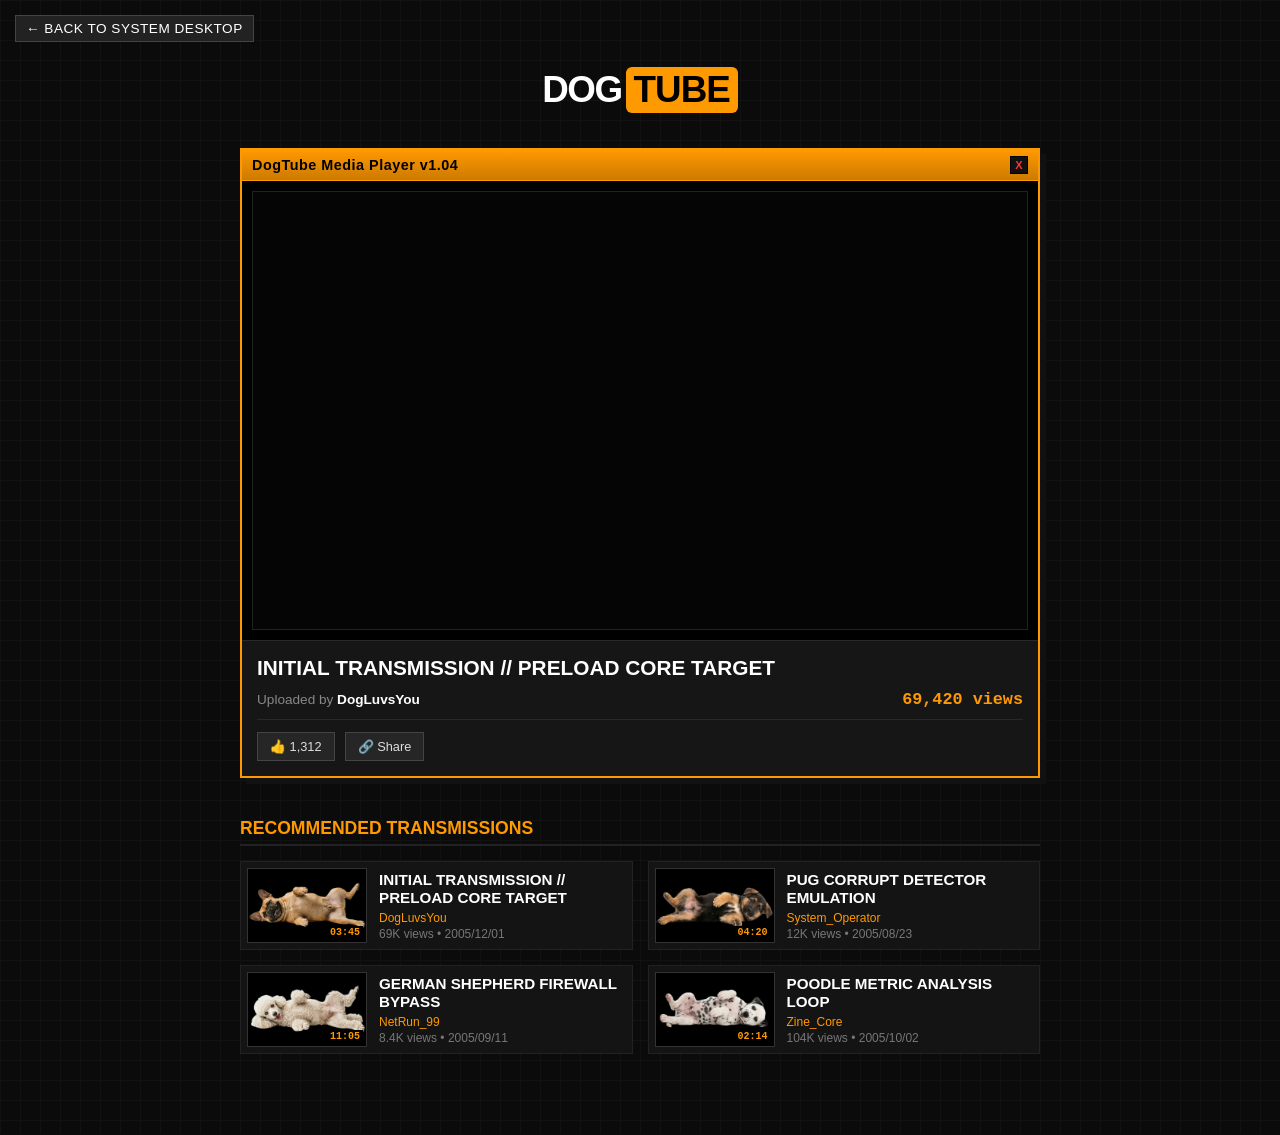
==== dogtube.html @ 61416b02 "Update dogtube.html" ====
<!DOCTYPE html>
<html lang="en">
<head>
    <meta charset="UTF-8">
    <meta name="viewport" content="width=device-width, initial-scale=1.0, maximum-scale=1.0, user-scalable=no">
    <title>DOGTUBE // DogLuvsYou</title>
    <style>
        * {
            box-sizing: border-box;
            margin: 0;
            padding: 0;
        }

        body {
            background-color: #0b0b0b;
            background-image: 
                linear-gradient(rgba(18, 18, 18, 0.92) 1px, transparent 1px),
                linear-gradient(90deg, rgba(18, 18, 18, 0.92) 1px, transparent 1px);
            background-size: 20px 20px;
            color: #eeeeee;
            font-family: "Tahoma", "Arial", sans-serif;
            padding: 15px 15px 80px 15px;
            overflow-x: hidden;
        }

        .back-nav {
            display: inline-block;
            font-family: 'Arial Black', sans-serif;
            font-size: 0.85rem;
            color: #ffffff;
            background: #222222;
            text-decoration: none;
            text-transform: uppercase;
            border: 1px solid #444444;
            padding: 5px 10px;
            margin-bottom: 25px;
            letter-spacing: 0.5px;
        }
        .back-nav:active {
            background: #111111;
            border-color: #ff9900;
        }

        .dogtube-header {
            display: flex;
            justify-content: center;
            align-items: center;
            margin-bottom: 35px;
        }

        .dogtube-logo {
            display: flex;
            align-items: center;
            font-family: "Arial Black", Gadget, sans-serif;
            font-weight: 900;
            font-size: 2.3rem;
            letter-spacing: -1.5px;
            color: #ffffff;
            text-transform: uppercase;
            user-select: none;
        }
        .dogtube-logo span {
            background: #ff9900; 
            color: #000000;
            padding: 2px 8px;
            border-radius: 6px;
            margin-left: 4px;
            letter-spacing: -1px;
            display: inline-block;
        }

        /* DYNAMIC WINDOW BOX */
        .xp-window {
            background: #1c1c1c;
            border: 2px solid #ff9900;
            box-shadow: 6px 6px 0px #111111;
            max-width: 800px;
            margin: 0 auto 40px auto;
            width: 100%;
            position: relative;
        }

        /* RETRO GLITCH TRIGGER STYLES */
        .xp-window.glitching {
            animation: crt-static 0.4s ease-out;
        }

        .xp-title-bar {
            background: linear-gradient(180deg, #ff9900 0%, #cc7a00 100%);
            padding: 6px 10px;
            display: flex;
            justify-content: space-between;
            align-items: center;
            border-bottom: 1px solid #ff9900;
        }
        .xp-title-text {
            font-family: "Tahoma", sans-serif;
            font-weight: bold;
            font-size: 0.9rem;
            color: #000000;
            letter-spacing: 0.5px;
        }
        .xp-window-controls {
            display: flex;
        }
        .xp-btn-close {
            width: 18px;
            height: 18px;
            background: #111111;
            border: 1px solid #000000;
            color: #ff3333;
            font-size: 11px;
            font-weight: bold;
            display: flex;
            align-items: center;
            justify-content: center;
            cursor: pointer;
        }
        .xp-btn-close:active {
            background: #ff3333;
            color: #111111;
        }

        .video-stage {
            padding: 10px;
            background: #000000;
            position: relative;
        }

        /* CRT BLINK COVER PANEL */
        .crt-shutter {
            position: absolute;
            top: 10px; left: 10px;
            right: 10px; bottom: 10px;
            background: #ffffff;
            z-index: 10;
            opacity: 0;
            pointer-events: none;
        }
        .xp-window.glitching .crt-shutter {
            animation: shutter-flash 0.35s ease-out;
        }
        
        .video-responsive-wrap {
            position: relative;
            padding-bottom: 56.25%; 
            height: 0;
            overflow: hidden;
            background: #050505;
            border: 1px solid #222222;
        }
        .video-responsive-wrap iframe {
            position: absolute;
            top: 0;
            left: 0;
            width: 100%;
            height: 100%;
            border: none;
        }

        .video-meta-panel {
            padding: 15px;
            border-top: 1px solid #292929;
            background: #161616;
        }
        .video-main-title {
            font-size: 1.3rem;
            font-weight: bold;
            color: #ffffff;
            margin-bottom: 10px;
            line-height: 1.2;
        }
        .video-stats-row {
            display: flex;
            justify-content: space-between;
            align-items: center;
            border-bottom: 1px solid #292929;
            padding-bottom: 10px;
            margin-bottom: 12px;
            font-size: 0.85rem;
            color: #888888;
        }
        .counter-views {
            color: #ff9900;
            font-family: monospace;
            font-weight: bold;
            font-size: 1.05rem;
        }

        .action-button-row {
            display: flex;
            gap: 10px;
            flex-wrap: wrap;
            align-items: center;
        }
        .action-btn {
            background: #262626;
            border: 1px solid #444444;
            color: #dddddd;
            padding: 6px 12px;
            font-size: 0.8rem;
            font-family: "Tahoma", sans-serif;
            cursor: pointer;
            display: inline-flex;
            align-items: center;
            gap: 5px;
            user-select: none;
        }
        .action-btn:active, .action-btn.active {
            background: #333333;
            border-color: #ff9900;
            color: #ffffff;
        }

        /* POPUP SYSTEM COMPONENT TOAST DISPLAY */
        .share-toast {
            font-size: 0.8rem;
            color: #00ff66;
            font-family: monospace;
            font-weight: bold;
            opacity: 0;
            transition: opacity 0.2s ease;
        }
        .share-toast.show {
            opacity: 1;
        }

        .feed-headline-section {
            font-family: "Arial Black", sans-serif;
            font-size: 1.1rem;
            color: #ff9900;
            text-transform: uppercase;
            max-width: 800px;
            margin: 0 auto 15px auto;
            border-bottom: 2px solid #222222;
            padding-bottom: 5px;
        }

        .suggestions-grid {
            display: flex;
            flex-direction: column;
            gap: 15px;
            max-width: 800px;
            margin: 0 auto;
            width: 100%;
        }

        .video-row-card {
            display: flex;
            background: #141414;
            border: 1px solid #222222;
            padding: 6px;
            gap: 12px;
            text-decoration: none;
            color: #eeeeee;
            cursor: pointer;
            user-select: none;
        }
        .video-row-card:active {
            border-color: #ff9900;
            background: #1c1c1c;
        }

        .thumbnail-box {
            position: relative;
            width: 120px;
            height: 75px;
            background: #000000;
            flex-shrink: 0;
            border: 1px solid #333333;
            display: flex;
            align-items: center;
            justify-content: center;
            overflow: hidden;
        }
        .thumbnail-box img {
            width: 100%;
            height: 100%;
            object-fit: cover;
        }
        .timestamp-badge {
            position: absolute;
            bottom: 3px;
            right: 3px;
            background: #000000;
            color: #ff9900;
            font-family: monospace;
            font-size: 10px;
            padding: 1px 3px;
            font-weight: bold;
        }

        .card-details {
            display: flex;
            flex-direction: column;
            justify-content: center;
        }
        .card-title {
            font-size: 0.95rem;
            font-weight: bold;
            color: #ffffff;
            margin-bottom: 4px;
            line-height: 1.2;
        }
        .card-uploader {
            font-size: 0.75rem;
            color: #ff9900;
            margin-bottom: 2px;
        }
        .card-metrics {
            font-size: 0.75rem;
            color: #777777;
        }

        /* RETRO WINDOW GLITCH ANIMATIONS */
        @keyframes crt-static {
            0% { transform: scaleY(1) cubic-bezier(0.215, 0.610, 0.355, 1); filter: brightness(1); }
            30% { transform: scaleY(0.02) scaleX(1.1); filter: brightness(3); background: #ffffff; }
            50% { transform: scaleY(0.001) scaleX(0); filter: brightness(5); }
            70% { transform: scaleY(0.4) scaleX(0.9); filter: skewX(15deg) contrast(2); }
            100% { transform: scaleY(1) skewX(0deg); filter: brightness(1); }
        }

        @keyframes shutter-flash {
            0% { opacity: 0; }
            20% { opacity: 0.9; background: #ff9900; }
            40% { opacity: 0.4; background: #00ffff; }
            60% { opacity: 0.8; background: #ffffff; }
            100% { opacity: 0; }
        }

        @media(min-width: 650px) {
            .suggestions-grid {
                display: grid;
                grid-template-columns: 1fr 1fr;
                gap: 15px;
            }
        }
    </style>
</head>
<body>

    <a href="index.html" class="back-nav">← Back to System Desktop</a>

    <header class="dogtube-header">
        <div class="dogtube-logo">
            DOG<span>TUBE</span>
        </div>
    </header>

    <main class="xp-window" id="player-window">
        <div class="xp-title-bar">
            <div class="xp-title-text" id="player-app-title">DogTube Media Player v1.04</div>
            <div class="xp-window-controls">
                <div class="xp-btn-close" onclick="closePlayer()" title="Close Player">X</div>
            </div>
        </div>
        
        <div class="video-stage">
            <div class="crt-shutter"></div>
            <div class="video-responsive-wrap">
                <iframe 
                    id="main-video-iframe"
                    src="" 
                    allow="accelerometer; autoplay; clipboard-write; encrypted-media; gyroscope; picture-in-picture" 
                    allowfullscreen>
                </iframe>
            </div>
        </div>

        <div class="video-meta-panel">
            <h2 class="video-main-title" id="main-display-title">INITIAL TRANSMISSION // PRELOAD CORE TARGET</h2>
            
            <div class="video-stats-row">
                <div>Uploaded by <span id="main-display-uploader" style="color:#ffffff; font-weight:bold;">DogLuvsYou</span></div>
                <div class="counter-views">69,420 views</div>
            </div>

            <div class="action-button-row">
                <button class="action-btn" onclick="toggleLike(this)">👍 1,312</button>
                <button class="action-btn" onclick="copyShareLink()">🔗 Share</button>
                <span class="share-toast" id="toast-notify">SYSTEM URL COPIED SYSTEM</span>
            </div>
        </div>
    </main>

    <h3 class="feed-headline-section">Recommended Transmissions</h3>
    
    <section class="suggestions-grid">
        
        <div class="video-row-card" onclick="processVideoSelection('konkQxEZe9w', 'INITIAL TRANSMISSION // PRELOAD CORE TARGET', 'DogLuvsYou')">
            <div class="thumbnail-box">
                <img src="Pug.png" alt="preview">
                <div class="timestamp-badge">03:45</div>
            </div>
            <div class="card-details">
                <h4 class="card-title">INITIAL TRANSMISSION // PRELOAD CORE TARGET</h4>
                <div class="card-uploader">DogLuvsYou</div>
                <div class="card-metrics">69K views • 2005/12/01</div>
            </div>
        </div>

        <div class="video-row-card" onclick="processVideoSelection('Bwhr1VSSTms', 'PUG CORRUPT DETECTOR EMULATION', 'System_Operator')">
            <div class="thumbnail-box">
                <img src="Germshep.png" alt="preview">
                <div class="timestamp-badge">04:20</div>
            </div>
            <div class="card-details">
                <h4 class="card-title">PUG CORRUPT DETECTOR EMULATION</h4>
                <div class="card-uploader">System_Operator</div>
                <div class="card-metrics">12K views • 2005/08/23</div>
            </div>
        </div>

        <div class="video-row-card" onclick="processVideoSelection('maznhv72hBo', 'GERMAN SHEPHERD FIREWALL BYPASS', 'NetRun_99')">
            <div class="thumbnail-box">
                <img src="Poodle.png" alt="preview">
                <div class="timestamp-badge">11:05</div>
            </div>
            <div class="card-details">
                <h4 class="card-title">GERMAN SHEPHERD FIREWALL BYPASS</h4>
                <div class="card-uploader">NetRun_99</div>
                <div class="card-metrics">8.4K views • 2005/09/11</div>
            </div>
        </div>

        <div class="video-row-card" onclick="processVideoSelection('vVU72tfPUwk', 'POODLE METRIC ANALYSIS LOOP', 'Zine_Core')">
            <div class="thumbnail-box">
                <img src="Dalmation.png" alt="preview">
                <div class="timestamp-badge">02:14</div>
            </div>
            <div class="card-details">
                <h4 class="card-title">POODLE METRIC ANALYSIS LOOP</h4>
                <div class="card-uploader">Zine_Core</div>
                <div class="card-metrics">104K views • 2005/10/02</div>
            </div>
        </div>

    </section>

    <script>
        const playerWindow = document.getElementById('player-window');
        const iframe = document.getElementById('main-video-iframe');
        const displayTitle = document.getElementById('main-display-title');
        const displayUploader = document.getElementById('main-display-uploader');
        const appTitle = document.getElementById('player-app-title');
        const toast = document.getElementById('toast-notify');

        // VIDEO STORAGE DATABASE DIRECTORY MAP FOR ROUTING INCOMING LINKS
        const videoDatabase = {
            'konkQxEZe9w': { title: 'INITIAL TRANSMISSION // PRELOAD CORE TARGET', uploader: 'DogLuvsYou' },
            'Bwhr1VSSTms': { title: 'PUG CORRUPT DETECTOR EMULATION', uploader: 'System_Operator' },
            'maznhv72hBo': { title: 'GERMAN SHEPHERD FIREWALL BYPASS', uploader: 'NetRun_99' },
            'vVU72tfPUwk': { title: 'POODLE METRIC ANALYSIS LOOP', uploader: 'Zine_Core' }
        };

        let activeVideoId = 'konkQxEZe9w'; // Defaults to your core target

        // READ OVER INCOMING LINK ON INITIAL BOOT UP
        window.addEventListener('DOMContentLoaded', () => {
            const urlParams = new URLSearchParams(window.location.search);
            const routeId = urlParams.get('v');

            // If a valid shared ID is present in the browser bar, snap it immediately
            if (routeId && videoDatabase[routeId]) {
                activeVideoId = routeId;
                displayTitle.innerText = videoDatabase[routeId].title;
                displayUploader.innerText = videoDatabase[routeId].uploader;
                appTitle.innerText = `DogTube Player - [Streaming: ${videoDatabase[routeId].uploader}]`;
            }
            
            // Render target into iframe anchor source point
            iframe.src = `https://www.youtube.com/embed/${activeVideoId}?autoplay=0&rel=0`;
        });

        // ANIMATED TRANSITION ENGINE
        function processVideoSelection(videoId, title, uploader) {
            activeVideoId = videoId;
            playerWindow.style.display = 'block';

            // Trigger the retro screen flicker classes
            playerWindow.classList.remove('glitching');
            void playerWindow.offsetWidth; // Force CSS engine reboot update loop
            playerWindow.classList.add('glitching');

            // Hold execution for 150ms during the flash peak to swap content cleanly
            setTimeout(() => {
                iframe.src = `https://www.youtube.com/embed/${videoId}?autoplay=1&rel=0`;
                displayTitle.innerText = title;
                displayUploader.innerText = uploader;
                appTitle.innerText = `DogTube Player - [Streaming: ${uploader}]`;

                // Update system browser path state without forcing a heavy page reload
                const newUrl = `${window.location.pathname}?v=${videoId}`;
                window.history.pushState({ path: newUrl }, '', newUrl);
            }, 150);

            // Smooth scroll up after transition completes
            setTimeout(() => {
                window.scrollTo({ top: 0, behavior: 'smooth' });
            }, 250);

            // Strip out CSS animation modifiers when loop concludes
            setTimeout(() => {
                playerWindow.classList.remove('glitching');
            }, 450);
        }

        // GENERATING THE UNIVERSAL SHARE LINK WITH INJECTED PARAMETERS
        function copyShareLink() {
            const shareUrl = `${window.location.origin}${window.location.pathname}?v=${activeVideoId}`;
            
            navigator.clipboard.writeText(shareUrl).then(() => {
                toast.classList.add('show');
                setTimeout(() => { toast.classList.remove('show'); }, 2000);
            }).catch(err => {
                console.error('Could not execute clip layout pass: ', err);
            });
        }

        function closePlayer() {
            iframe.src = "";
            playerWindow.style.display = 'none';
            // Clear URL variables when app terminal closes
            const clearUrl = window.location.pathname;
            window.history.pushState({ path: clearUrl }, '', clearUrl);
        }

        function toggleLike(btn) {
            btn.classList.toggle('active');
            if(btn.classList.contains('active')) {
                btn.innerText = "👍 1,313";
                btn.style.borderColor = "#ff9900";
            } else {
                btn.innerText = "👍 1,312";
                btn.style.borderColor = "#444444";
            }
        }
    </script>
</body>
</html>
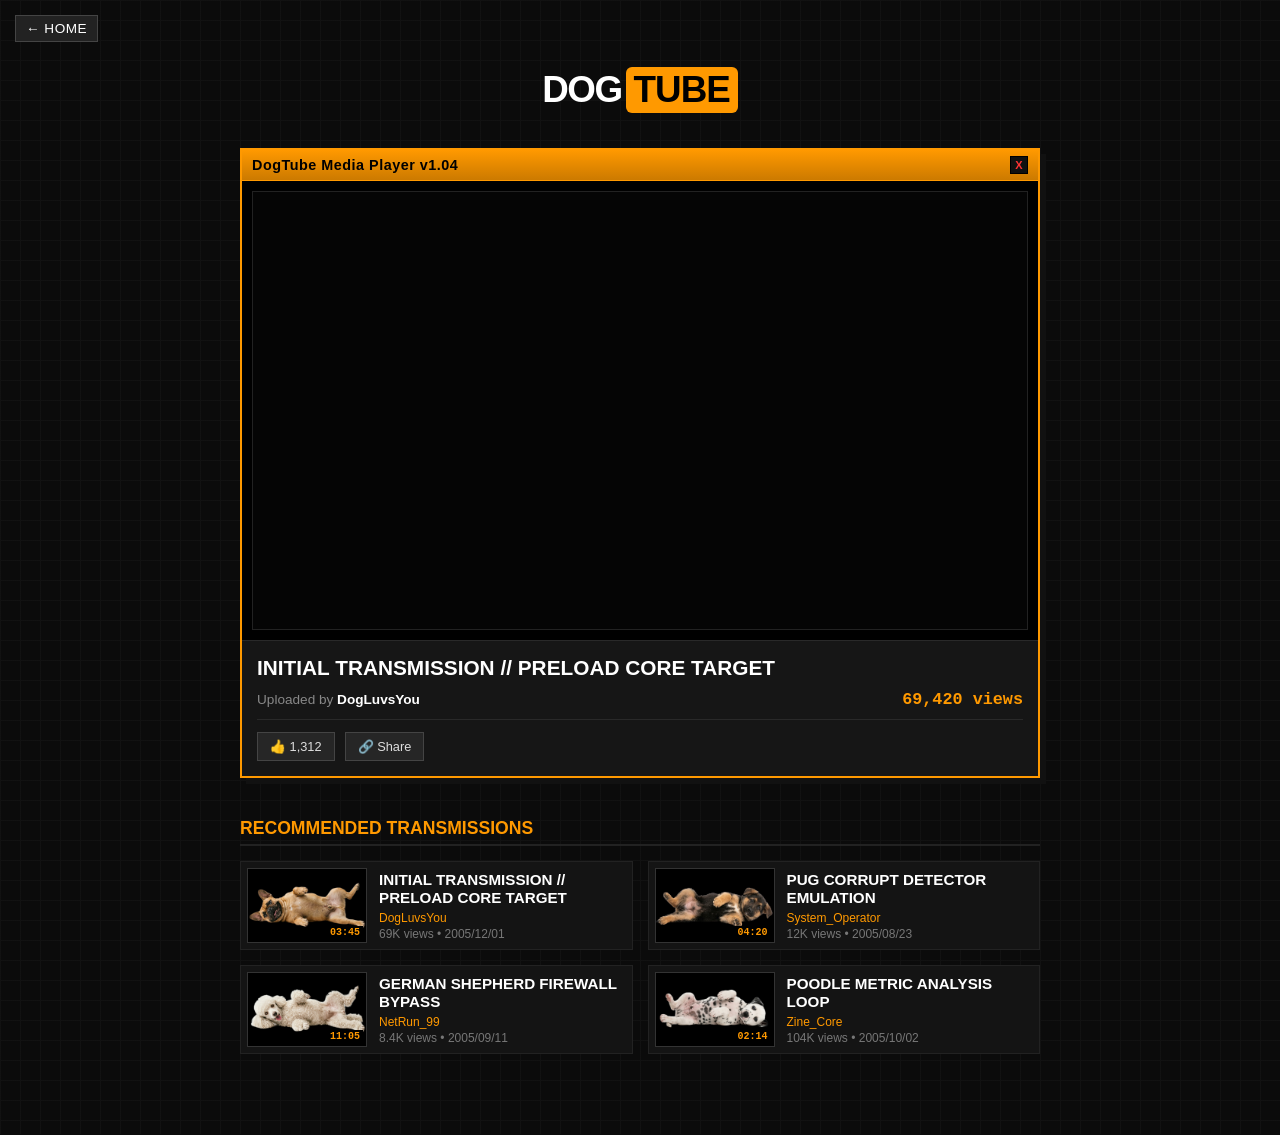
==== commit 85b743fd: "Update dogtube.html" ====
--- a/dogtube.html
+++ b/dogtube.html
@@ -69,7 +69,6 @@
             display: inline-block;
         }
 
-        /* DYNAMIC WINDOW BOX */
         .xp-window {
             background: #1c1c1c;
             border: 2px solid #ff9900;
@@ -80,11 +79,6 @@
             position: relative;
         }
 
-        /* RETRO GLITCH TRIGGER STYLES */
-        .xp-window.glitching {
-            animation: crt-static 0.4s ease-out;
-        }
-
         .xp-title-bar {
             background: linear-gradient(180deg, #ff9900 0%, #cc7a00 100%);
             padding: 6px 10px;
@@ -127,18 +121,32 @@
             position: relative;
         }
 
-        /* CRT BLINK COVER PANEL */
-        .crt-shutter {
+        /* NEW INTERNAL SCANLINE LOAD SCREEN LAYER */
+        .static-overlay {
             position: absolute;
-            top: 10px; left: 10px;
-            right: 10px; bottom: 10px;
-            background: #ffffff;
+            top: 10px; left: 10px; right: 10px; bottom: 10px;
+            background: rgba(0, 0, 0, 0.9);
             z-index: 10;
+            display: flex;
+            align-items: center;
+            justify-content: center;
             opacity: 0;
             pointer-events: none;
-        }
-        .xp-window.glitching .crt-shutter {
-            animation: shutter-flash 0.35s ease-out;
+            transition: opacity 0.15s ease;
+        }
+        .static-overlay::before {
+            content: "LOADING CODEC...";
+            font-family: monospace;
+            font-weight: bold;
+            color: #ff9900;
+            font-size: 0.9rem;
+            letter-spacing: 2px;
+        }
+        
+        /* Triggered strictly inside the boundaries of the window box */
+        .xp-window.switching .static-overlay {
+            opacity: 1;
+            pointer-events: auto;
         }
         
         .video-responsive-wrap {
@@ -212,7 +220,6 @@
             color: #ffffff;
         }
 
-        /* POPUP SYSTEM COMPONENT TOAST DISPLAY */
         .share-toast {
             font-size: 0.8rem;
             color: #00ff66;
@@ -312,23 +319,6 @@
             color: #777777;
         }
 
-        /* RETRO WINDOW GLITCH ANIMATIONS */
-        @keyframes crt-static {
-            0% { transform: scaleY(1) cubic-bezier(0.215, 0.610, 0.355, 1); filter: brightness(1); }
-            30% { transform: scaleY(0.02) scaleX(1.1); filter: brightness(3); background: #ffffff; }
-            50% { transform: scaleY(0.001) scaleX(0); filter: brightness(5); }
-            70% { transform: scaleY(0.4) scaleX(0.9); filter: skewX(15deg) contrast(2); }
-            100% { transform: scaleY(1) skewX(0deg); filter: brightness(1); }
-        }
-
-        @keyframes shutter-flash {
-            0% { opacity: 0; }
-            20% { opacity: 0.9; background: #ff9900; }
-            40% { opacity: 0.4; background: #00ffff; }
-            60% { opacity: 0.8; background: #ffffff; }
-            100% { opacity: 0; }
-        }
-
         @media(min-width: 650px) {
             .suggestions-grid {
                 display: grid;
@@ -340,7 +330,7 @@
 </head>
 <body>
 
-    <a href="index.html" class="back-nav">← Back to System Desktop</a>
+    <a href="index.html" class="back-nav">← Home</a>
 
     <header class="dogtube-header">
         <div class="dogtube-logo">
@@ -357,7 +347,7 @@
         </div>
         
         <div class="video-stage">
-            <div class="crt-shutter"></div>
+            <div class="static-overlay"></div>
             <div class="video-responsive-wrap">
                 <iframe 
                     id="main-video-iframe"
@@ -446,7 +436,6 @@
         const appTitle = document.getElementById('player-app-title');
         const toast = document.getElementById('toast-notify');
 
-        // VIDEO STORAGE DATABASE DIRECTORY MAP FOR ROUTING INCOMING LINKS
         const videoDatabase = {
             'konkQxEZe9w': { title: 'INITIAL TRANSMISSION // PRELOAD CORE TARGET', uploader: 'DogLuvsYou' },
             'Bwhr1VSSTms': { title: 'PUG CORRUPT DETECTOR EMULATION', uploader: 'System_Operator' },
@@ -454,14 +443,12 @@
             'vVU72tfPUwk': { title: 'POODLE METRIC ANALYSIS LOOP', uploader: 'Zine_Core' }
         };
 
-        let activeVideoId = 'konkQxEZe9w'; // Defaults to your core target
-
-        // READ OVER INCOMING LINK ON INITIAL BOOT UP
+        let activeVideoId = 'konkQxEZe9w';
+
         window.addEventListener('DOMContentLoaded', () => {
             const urlParams = new URLSearchParams(window.location.search);
             const routeId = urlParams.get('v');
 
-            // If a valid shared ID is present in the browser bar, snap it immediately
             if (routeId && videoDatabase[routeId]) {
                 activeVideoId = routeId;
                 displayTitle.innerText = videoDatabase[routeId].title;
@@ -469,44 +456,39 @@
                 appTitle.innerText = `DogTube Player - [Streaming: ${videoDatabase[routeId].uploader}]`;
             }
             
-            // Render target into iframe anchor source point
             iframe.src = `https://www.youtube.com/embed/${activeVideoId}?autoplay=0&rel=0`;
         });
 
-        // ANIMATED TRANSITION ENGINE
+        // FIXED UN-SHIFTING TRANSITION TIMELINE
         function processVideoSelection(videoId, title, uploader) {
             activeVideoId = videoId;
             playerWindow.style.display = 'block';
 
-            // Trigger the retro screen flicker classes
-            playerWindow.classList.remove('glitching');
-            void playerWindow.offsetWidth; // Force CSS engine reboot update loop
-            playerWindow.classList.add('glitching');
-
-            // Hold execution for 150ms during the flash peak to swap content cleanly
+            // Instantly apply dark loading cover over the video square ONLY
+            playerWindow.classList.add('switching');
+
+            // Swap metadata assets smoothly while screen is covered
             setTimeout(() => {
                 iframe.src = `https://www.youtube.com/embed/${videoId}?autoplay=1&rel=0`;
                 displayTitle.innerText = title;
                 displayUploader.innerText = uploader;
                 appTitle.innerText = `DogTube Player - [Streaming: ${uploader}]`;
 
-                // Update system browser path state without forcing a heavy page reload
                 const newUrl = `${window.location.pathname}?v=${videoId}`;
                 window.history.pushState({ path: newUrl }, '', newUrl);
-            }, 150);
-
-            // Smooth scroll up after transition completes
+            }, 200);
+
+            // Execute focus scroll position alignment
             setTimeout(() => {
                 window.scrollTo({ top: 0, behavior: 'smooth' });
-            }, 250);
-
-            // Strip out CSS animation modifiers when loop concludes
+            }, 300);
+
+            // Drop the cover box revealing the freshly rendered player
             setTimeout(() => {
-                playerWindow.classList.remove('glitching');
-            }, 450);
-        }
-
-        // GENERATING THE UNIVERSAL SHARE LINK WITH INJECTED PARAMETERS
+                playerWindow.classList.remove('switching');
+            }, 550);
+        }
+
         function copyShareLink() {
             const shareUrl = `${window.location.origin}${window.location.pathname}?v=${activeVideoId}`;
             
@@ -514,16 +496,15 @@
                 toast.classList.add('show');
                 setTimeout(() => { toast.classList.remove('show'); }, 2000);
             }).catch(err => {
-                console.error('Could not execute clip layout pass: ', err);
+                console.error('Could not copy link: ', err);
             });
         }
 
         function closePlayer() {
             iframe.src = "";
             playerWindow.style.display = 'none';
-            // Clear URL variables when app terminal closes
             const clearUrl = window.location.pathname;
-            window.history.pushState({ path: clearUrl }, '', clearUrl);
+            window.history.history.pushState({ path: clearUrl }, '', clearUrl);
         }
 
         function toggleLike(btn) {
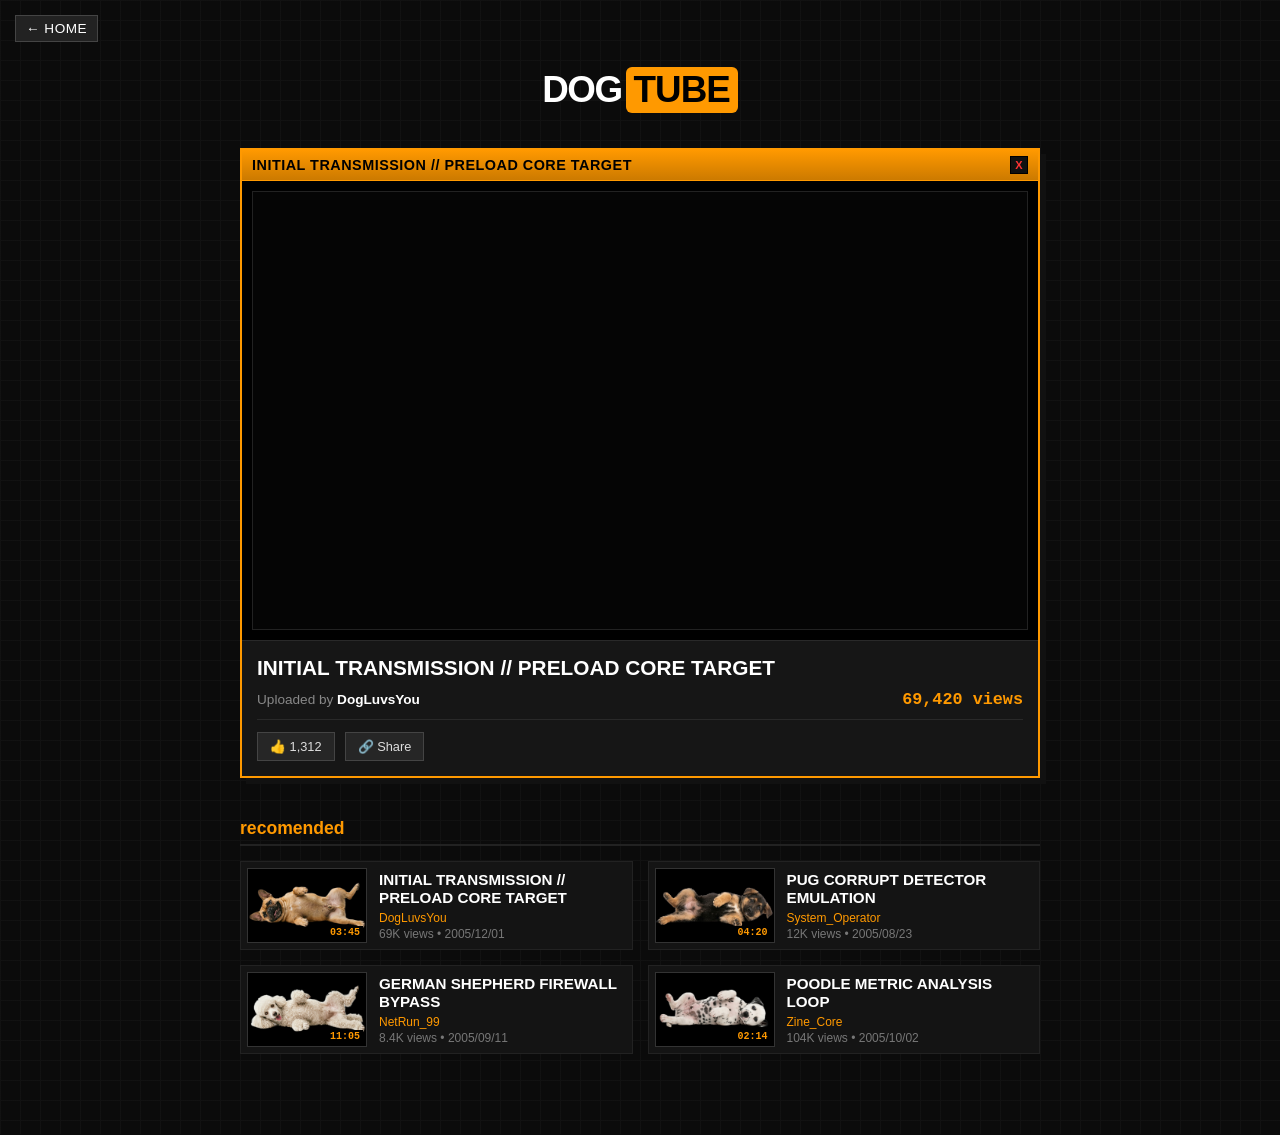
==== commit 5ae8a2d1: "Update dogtube.html" ====
--- a/dogtube.html
+++ b/dogtube.html
@@ -121,7 +121,6 @@
             position: relative;
         }
 
-        /* NEW INTERNAL SCANLINE LOAD SCREEN LAYER */
         .static-overlay {
             position: absolute;
             top: 10px; left: 10px; right: 10px; bottom: 10px;
@@ -135,7 +134,7 @@
             transition: opacity 0.15s ease;
         }
         .static-overlay::before {
-            content: "LOADING CODEC...";
+            content: "LOADING...";
             font-family: monospace;
             font-weight: bold;
             color: #ff9900;
@@ -143,7 +142,6 @@
             letter-spacing: 2px;
         }
         
-        /* Triggered strictly inside the boundaries of the window box */
         .xp-window.switching .static-overlay {
             opacity: 1;
             pointer-events: auto;
@@ -236,7 +234,7 @@
             font-family: "Arial Black", sans-serif;
             font-size: 1.1rem;
             color: #ff9900;
-            text-transform: uppercase;
+            text-transform: lowercase;
             max-width: 800px;
             margin: 0 auto 15px auto;
             border-bottom: 2px solid #222222;
@@ -340,7 +338,7 @@
 
     <main class="xp-window" id="player-window">
         <div class="xp-title-bar">
-            <div class="xp-title-text" id="player-app-title">DogTube Media Player v1.04</div>
+            <div class="xp-title-text" id="player-app-title">INITIAL TRANSMISSION // PRELOAD CORE TARGET</div>
             <div class="xp-window-controls">
                 <div class="xp-btn-close" onclick="closePlayer()" title="Close Player">X</div>
             </div>
@@ -369,12 +367,12 @@
             <div class="action-button-row">
                 <button class="action-btn" onclick="toggleLike(this)">👍 1,312</button>
                 <button class="action-btn" onclick="copyShareLink()">🔗 Share</button>
-                <span class="share-toast" id="toast-notify">SYSTEM URL COPIED SYSTEM</span>
+                <span class="share-toast" id="toast-notify">🐾URL COPIED🐾</span>
             </div>
         </div>
     </main>
 
-    <h3 class="feed-headline-section">Recommended Transmissions</h3>
+    <h3 class="feed-headline-section">recomended</h3>
     
     <section class="suggestions-grid">
         
@@ -436,6 +434,7 @@
         const appTitle = document.getElementById('player-app-title');
         const toast = document.getElementById('toast-notify');
 
+        // Central dictionary mapping IDs to hardcoded titles/uploaders
         const videoDatabase = {
             'konkQxEZe9w': { title: 'INITIAL TRANSMISSION // PRELOAD CORE TARGET', uploader: 'DogLuvsYou' },
             'Bwhr1VSSTms': { title: 'PUG CORRUPT DETECTOR EMULATION', uploader: 'System_Operator' },
@@ -453,37 +452,31 @@
                 activeVideoId = routeId;
                 displayTitle.innerText = videoDatabase[routeId].title;
                 displayUploader.innerText = videoDatabase[routeId].uploader;
-                appTitle.innerText = `DogTube Player - [Streaming: ${videoDatabase[routeId].uploader}]`;
+                appTitle.innerText = videoDatabase[routeId].title;
             }
             
             iframe.src = `https://www.youtube.com/embed/${activeVideoId}?autoplay=0&rel=0`;
         });
 
-        // FIXED UN-SHIFTING TRANSITION TIMELINE
         function processVideoSelection(videoId, title, uploader) {
             activeVideoId = videoId;
             playerWindow.style.display = 'block';
-
-            // Instantly apply dark loading cover over the video square ONLY
             playerWindow.classList.add('switching');
 
-            // Swap metadata assets smoothly while screen is covered
             setTimeout(() => {
                 iframe.src = `https://www.youtube.com/embed/${videoId}?autoplay=1&rel=0`;
                 displayTitle.innerText = title;
                 displayUploader.innerText = uploader;
-                appTitle.innerText = `DogTube Player - [Streaming: ${uploader}]`;
+                appTitle.innerText = title; // Cleared completely to show just the raw video name
 
                 const newUrl = `${window.location.pathname}?v=${videoId}`;
                 window.history.pushState({ path: newUrl }, '', newUrl);
             }, 200);
 
-            // Execute focus scroll position alignment
             setTimeout(() => {
                 window.scrollTo({ top: 0, behavior: 'smooth' });
             }, 300);
 
-            // Drop the cover box revealing the freshly rendered player
             setTimeout(() => {
                 playerWindow.classList.remove('switching');
             }, 550);
@@ -504,7 +497,7 @@
             iframe.src = "";
             playerWindow.style.display = 'none';
             const clearUrl = window.location.pathname;
-            window.history.history.pushState({ path: clearUrl }, '', clearUrl);
+            window.history.pushState({ path: clearUrl }, '', clearUrl);
         }
 
         function toggleLike(btn) {
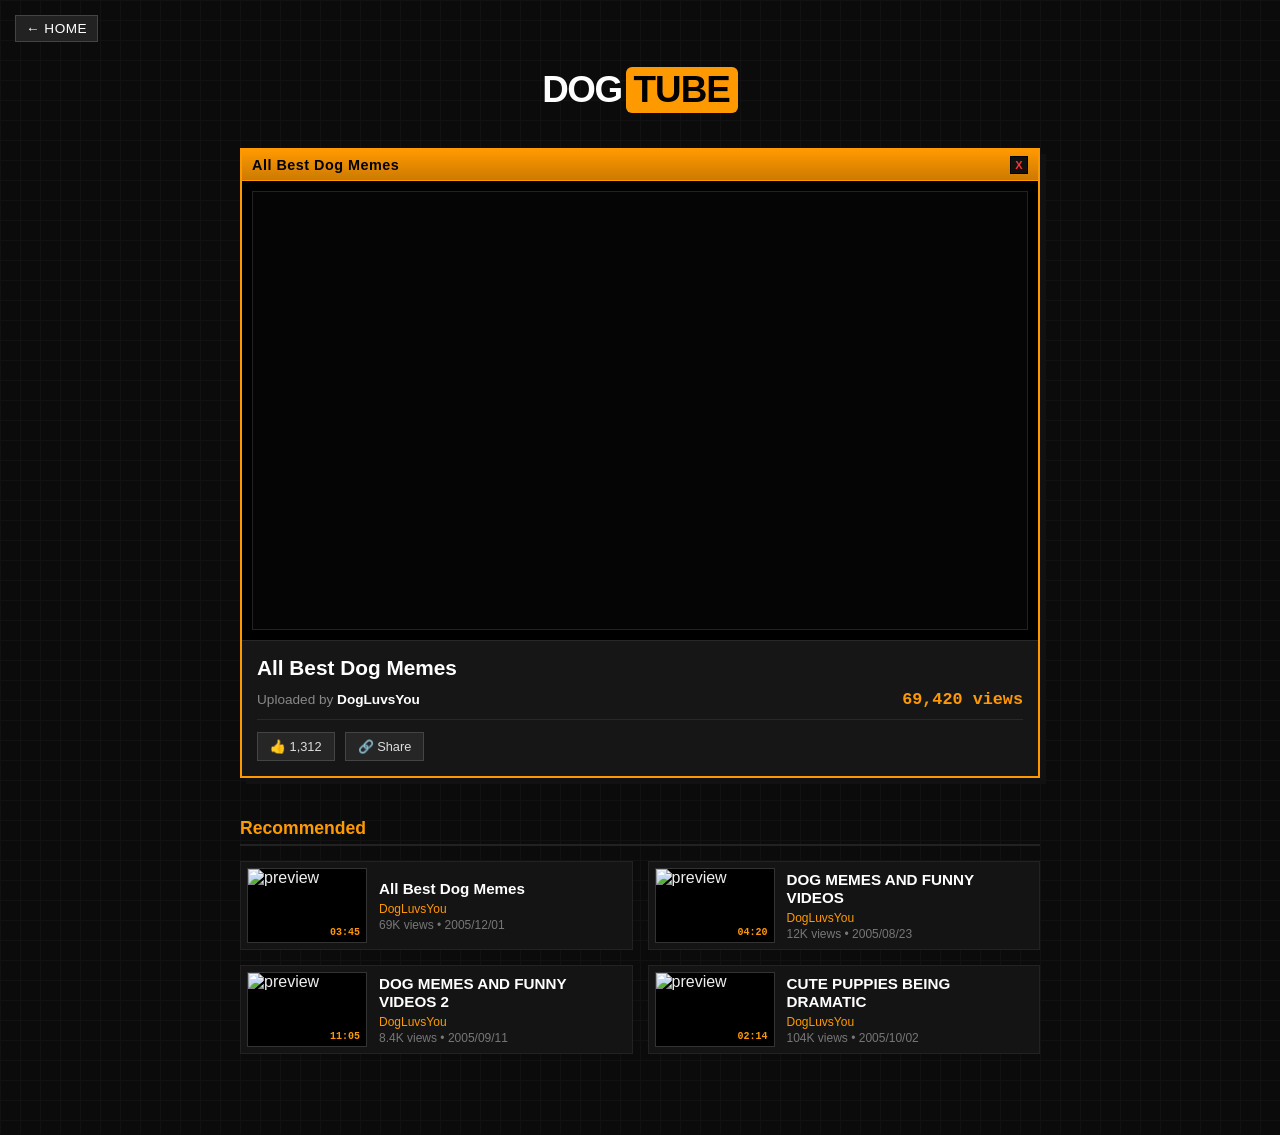
==== commit efae5867: "Update dogtube.html" ====
--- a/dogtube.html
+++ b/dogtube.html
@@ -234,7 +234,7 @@
             font-family: "Arial Black", sans-serif;
             font-size: 1.1rem;
             color: #ff9900;
-            text-transform: lowercase;
+            text-transform: none; /* Removed lowercase forcing */
             max-width: 800px;
             margin: 0 auto 15px auto;
             border-bottom: 2px solid #222222;
@@ -338,7 +338,7 @@
 
     <main class="xp-window" id="player-window">
         <div class="xp-title-bar">
-            <div class="xp-title-text" id="player-app-title">INITIAL TRANSMISSION // PRELOAD CORE TARGET</div>
+            <div class="xp-title-text" id="player-app-title">All Best Dog Memes</div>
             <div class="xp-window-controls">
                 <div class="xp-btn-close" onclick="closePlayer()" title="Close Player">X</div>
             </div>
@@ -357,7 +357,7 @@
         </div>
 
         <div class="video-meta-panel">
-            <h2 class="video-main-title" id="main-display-title">INITIAL TRANSMISSION // PRELOAD CORE TARGET</h2>
+            <h2 class="video-main-title" id="main-display-title">All Best Dog Memes</h2>
             
             <div class="video-stats-row">
                 <div>Uploaded by <span id="main-display-uploader" style="color:#ffffff; font-weight:bold;">DogLuvsYou</span></div>
@@ -372,54 +372,60 @@
         </div>
     </main>
 
-    <h3 class="feed-headline-section">recomended</h3>
+    <!-- Capitalization fixed here -->
+    <h3 class="feed-headline-section">Recommended</h3>
     
     <section class="suggestions-grid">
         
-        <div class="video-row-card" onclick="processVideoSelection('konkQxEZe9w', 'INITIAL TRANSMISSION // PRELOAD CORE TARGET', 'DogLuvsYou')">
+        <!-- Video Item 1 -->
+        <div class="video-row-card" onclick="processVideoSelection('konkQxEZe9w', 'All Best Dog Memes', 'DogLuvsYou')">
             <div class="thumbnail-box">
-                <img src="Pug.png" alt="preview">
+                <!-- Live YouTube Thumbnail Pulling -->
+                <img src="https://img.youtube.com/vi/konkQxEZe9w/mqdefault.jpg" alt="preview">
                 <div class="timestamp-badge">03:45</div>
             </div>
             <div class="card-details">
-                <h4 class="card-title">INITIAL TRANSMISSION // PRELOAD CORE TARGET</h4>
+                <h4 class="card-title">All Best Dog Memes</h4>
                 <div class="card-uploader">DogLuvsYou</div>
                 <div class="card-metrics">69K views • 2005/12/01</div>
             </div>
         </div>
 
-        <div class="video-row-card" onclick="processVideoSelection('Bwhr1VSSTms', 'PUG CORRUPT DETECTOR EMULATION', 'System_Operator')">
+        <!-- Video Item 2 -->
+        <div class="video-row-card" onclick="processVideoSelection('Bwhr1VSSTms', 'DOG MEMES AND FUNNY VIDEOS', 'DogLuvsYou')">
             <div class="thumbnail-box">
-                <img src="Germshep.png" alt="preview">
+                <img src="https://img.youtube.com/vi/Bwhr1VSSTms/mqdefault.jpg" alt="preview">
                 <div class="timestamp-badge">04:20</div>
             </div>
             <div class="card-details">
-                <h4 class="card-title">PUG CORRUPT DETECTOR EMULATION</h4>
-                <div class="card-uploader">System_Operator</div>
+                <h4 class="card-title">DOG MEMES AND FUNNY VIDEOS</h4>
+                <div class="card-uploader">DogLuvsYou</div>
                 <div class="card-metrics">12K views • 2005/08/23</div>
             </div>
         </div>
 
-        <div class="video-row-card" onclick="processVideoSelection('maznhv72hBo', 'GERMAN SHEPHERD FIREWALL BYPASS', 'NetRun_99')">
+        <!-- Video Item 3 -->
+        <div class="video-row-card" onclick="processVideoSelection('maznhv72hBo', 'DOG MEMES AND FUNNY VIDEOS 2', 'DogLuvsYou')">
             <div class="thumbnail-box">
-                <img src="Poodle.png" alt="preview">
+                <img src="https://img.youtube.com/vi/maznhv72hBo/mqdefault.jpg" alt="preview">
                 <div class="timestamp-badge">11:05</div>
             </div>
             <div class="card-details">
-                <h4 class="card-title">GERMAN SHEPHERD FIREWALL BYPASS</h4>
-                <div class="card-uploader">NetRun_99</div>
+                <h4 class="card-title">DOG MEMES AND FUNNY VIDEOS 2</h4>
+                <div class="card-uploader">DogLuvsYou</div>
                 <div class="card-metrics">8.4K views • 2005/09/11</div>
             </div>
         </div>
 
-        <div class="video-row-card" onclick="processVideoSelection('vVU72tfPUwk', 'POODLE METRIC ANALYSIS LOOP', 'Zine_Core')">
+        <!-- Video Item 4 -->
+        <div class="video-row-card" onclick="processVideoSelection('vVU72tfPUwk', 'CUTE PUPPIES BEING DRAMATIC', 'DogLuvsYou')">
             <div class="thumbnail-box">
-                <img src="Dalmation.png" alt="preview">
+                <img src="https://img.youtube.com/vi/vVU72tfPUwk/mqdefault.jpg" alt="preview">
                 <div class="timestamp-badge">02:14</div>
             </div>
             <div class="card-details">
-                <h4 class="card-title">POODLE METRIC ANALYSIS LOOP</h4>
-                <div class="card-uploader">Zine_Core</div>
+                <h4 class="card-title">CUTE PUPPIES BEING DRAMATIC</h4>
+                <div class="card-uploader">DogLuvsYou</div>
                 <div class="card-metrics">104K views • 2005/10/02</div>
             </div>
         </div>
@@ -434,12 +440,12 @@
         const appTitle = document.getElementById('player-app-title');
         const toast = document.getElementById('toast-notify');
 
-        // Central dictionary mapping IDs to hardcoded titles/uploaders
+        // Main database updated with corrected titles and uniform uploader
         const videoDatabase = {
-            'konkQxEZe9w': { title: 'INITIAL TRANSMISSION // PRELOAD CORE TARGET', uploader: 'DogLuvsYou' },
-            'Bwhr1VSSTms': { title: 'PUG CORRUPT DETECTOR EMULATION', uploader: 'System_Operator' },
-            'maznhv72hBo': { title: 'GERMAN SHEPHERD FIREWALL BYPASS', uploader: 'NetRun_99' },
-            'vVU72tfPUwk': { title: 'POODLE METRIC ANALYSIS LOOP', uploader: 'Zine_Core' }
+            'konkQxEZe9w': { title: 'All Best Dog Memes', uploader: 'DogLuvsYou' },
+            'Bwhr1VSSTms': { title: 'DOG MEMES AND FUNNY VIDEOS', uploader: 'DogLuvsYou' },
+            'maznhv72hBo': { title: 'DOG MEMES AND FUNNY VIDEOS 2', uploader: 'DogLuvsYou' },
+            'vVU72tfPUwk': { title: 'CUTE PUPPIES BEING DRAMATIC', uploader: 'DogLuvsYou' }
         };
 
         let activeVideoId = 'konkQxEZe9w';
@@ -467,7 +473,7 @@
                 iframe.src = `https://www.youtube.com/embed/${videoId}?autoplay=1&rel=0`;
                 displayTitle.innerText = title;
                 displayUploader.innerText = uploader;
-                appTitle.innerText = title; // Cleared completely to show just the raw video name
+                appTitle.innerText = title;
 
                 const newUrl = `${window.location.pathname}?v=${videoId}`;
                 window.history.pushState({ path: newUrl }, '', newUrl);
